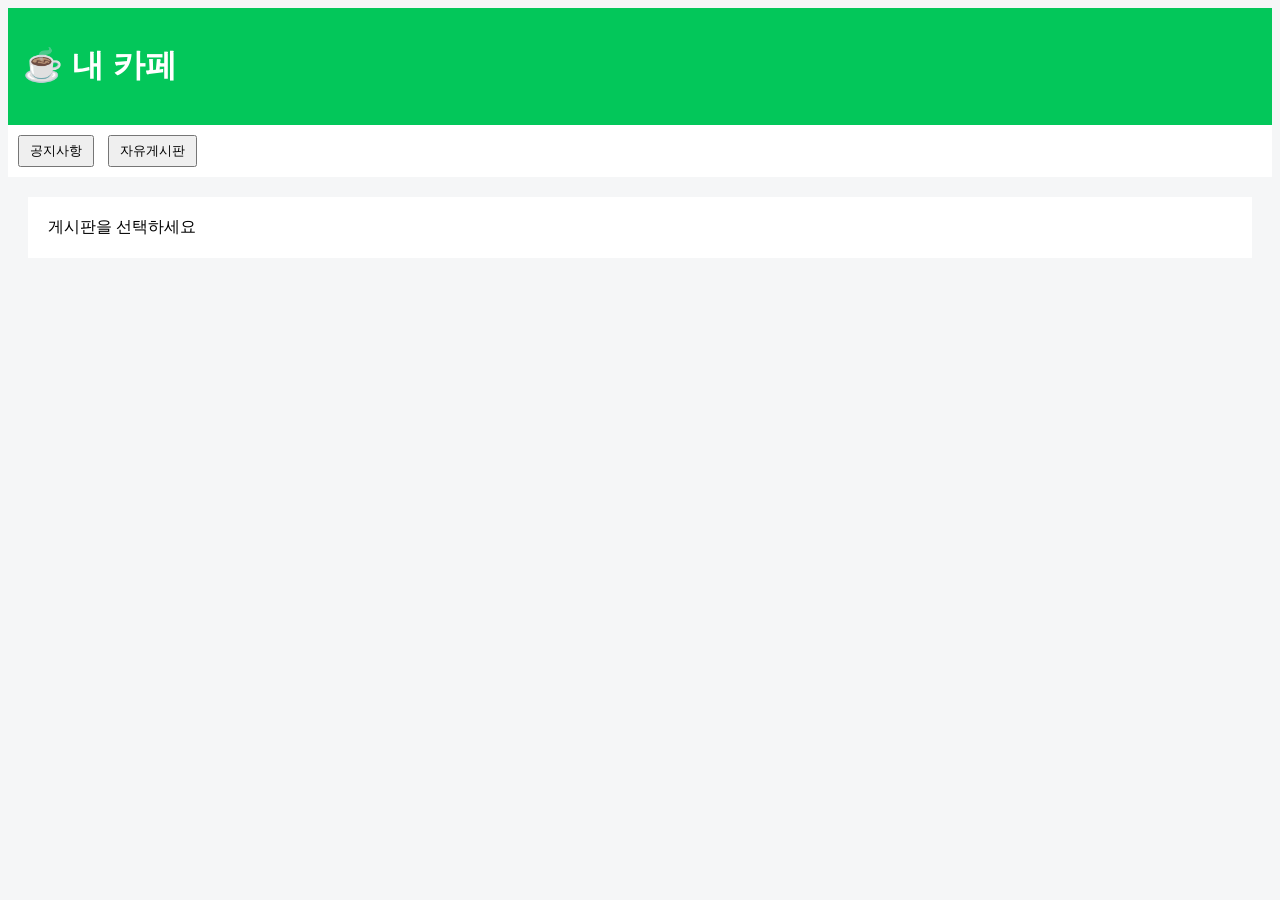
==== index.html @ 4ab72d09 "Add files via upload" ====
<!DOCTYPE html>
<html>
<head>
  <title>내 카페</title>
  <link rel="stylesheet" href="style.css">
</head>
<body>

<header>
  <h1>☕ 내 카페</h1>
</header>

<nav>
  <button onclick="showNotice()">공지사항</button>
  <button onclick="showFree()">자유게시판</button>
</nav>

<main id="content">
  게시판을 선택하세요
</main>

<script>
function showNotice() {
  document.getElementById("content").innerHTML = `
    <h2>공지사항</h2>
    <ul>
      <li><a href="post1.html">📌 첫 공지</a></li>
    </ul>
  `;
}

function showFree() {
  document.getElementById("content").innerHTML = `
    <h2>자유게시판</h2>
    <ul>
      <li><a href="post2.html">안녕하세요!</a></li>
    </ul>
  `;
}
</script>

</body>
</html>
---- style.css ----
body {
  font-family: Arial;
  background: #f5f6f7;
}

header {
  background: #03c75a;
  color: white;
  padding: 15px;
}

nav {
  background: white;
  padding: 10px;
}

button {
  margin-right: 10px;
  padding: 5px 10px;
}

main {
  background: white;
  margin: 20px;
  padding: 20px;
}

a {
  text-decoration: none;
  color: black;
}
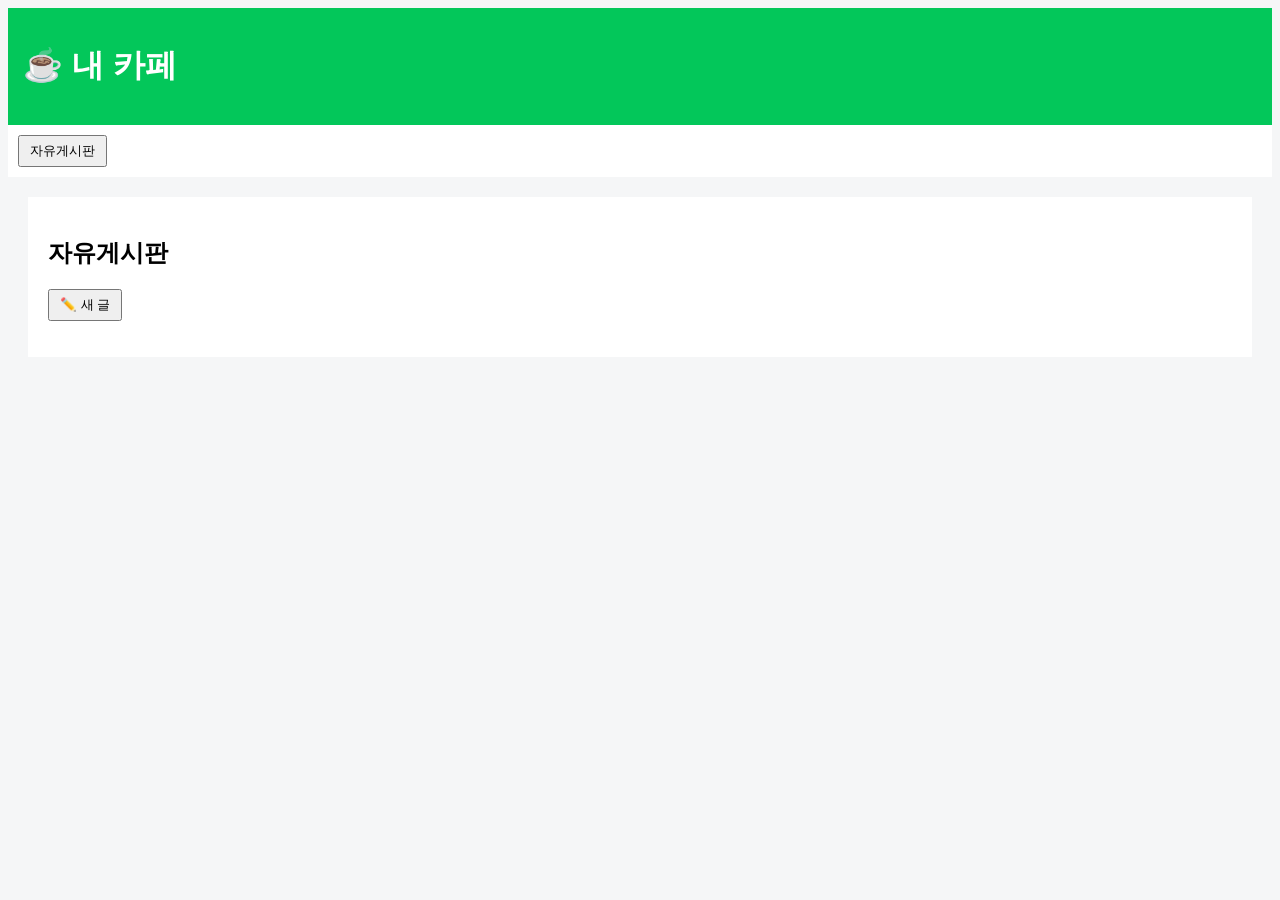
==== commit dda61861: "index.html" ====
--- a/index.html
+++ b/index.html
@@ -11,33 +11,87 @@
 </header>
 
 <nav>
-  <button onclick="showNotice()">공지사항</button>
   <button onclick="showFree()">자유게시판</button>
 </nav>
 
-<main id="content">
-  게시판을 선택하세요
-</main>
+<main id="content"></main>
 
 <script>
-function showNotice() {
+function showFree() {
+  const posts = JSON.parse(localStorage.getItem("posts") || "[]");
+
+  let html = `
+    <h2>자유게시판</h2>
+    <button onclick="writePost()">✏️ 새 글</button>
+    <ul>
+  `;
+
+  posts.forEach((post, i) => {
+    html += `<li onclick="viewPost(${i})">${post.title}</li>`;
+  });
+
+  html += "</ul>";
+  document.getElementById("content").innerHTML = html;
+}
+
+function writePost() {
   document.getElementById("content").innerHTML = `
-    <h2>공지사항</h2>
-    <ul>
-      <li><a href="post1.html">📌 첫 공지</a></li>
-    </ul>
+    <h2>글쓰기</h2>
+    <input id="title" placeholder="제목"><br><br>
+    <textarea id="text" placeholder="내용"></textarea><br><br>
+    <input type="file" id="image"><br><br>
+    <button onclick="savePost()">저장</button>
   `;
 }
 
-function showFree() {
-  document.getElementById("content").innerHTML = `
-    <h2>자유게시판</h2>
-    <ul>
-      <li><a href="post2.html">안녕하세요!</a></li>
-    </ul>
+function savePost() {
+  const title = document.getElementById("title").value;
+  const text = document.getElementById("text").value;
+  const file = document.getElementById("image").files[0];
+
+  const reader = new FileReader();
+
+  reader.onload = function() {
+    const image = reader.result;
+
+    const posts = JSON.parse(localStorage.getItem("posts") || "[]");
+    posts.push({ title, text, image });
+
+    localStorage.setItem("posts", JSON.stringify(posts));
+    showFree();
+  };
+
+  if (file) {
+    reader.readAsDataURL(file);
+  } else {
+    const posts = JSON.parse(localStorage.getItem("posts") || "[]");
+    posts.push({ title, text, image: "" });
+    localStorage.setItem("posts", JSON.stringify(posts));
+    showFree();
+  }
+}
+
+function viewPost(index) {
+  const posts = JSON.parse(localStorage.getItem("posts") || "[]");
+  const post = posts[index];
+
+  let html = `
+    <h2>${post.title}</h2>
+    <p>${post.text}</p>
   `;
+
+  if (post.image) {
+    html += `<img src="${post.image}" style="max-width:300px;">`;
+  }
+
+  html += `<br><br><button onclick="showFree()">← 돌아가기</button>`;
+
+  document.getElementById("content").innerHTML = html;
 }
+
+// 처음 실행
+showFree();
 </script>
 
 </body>
-</html>+</html>
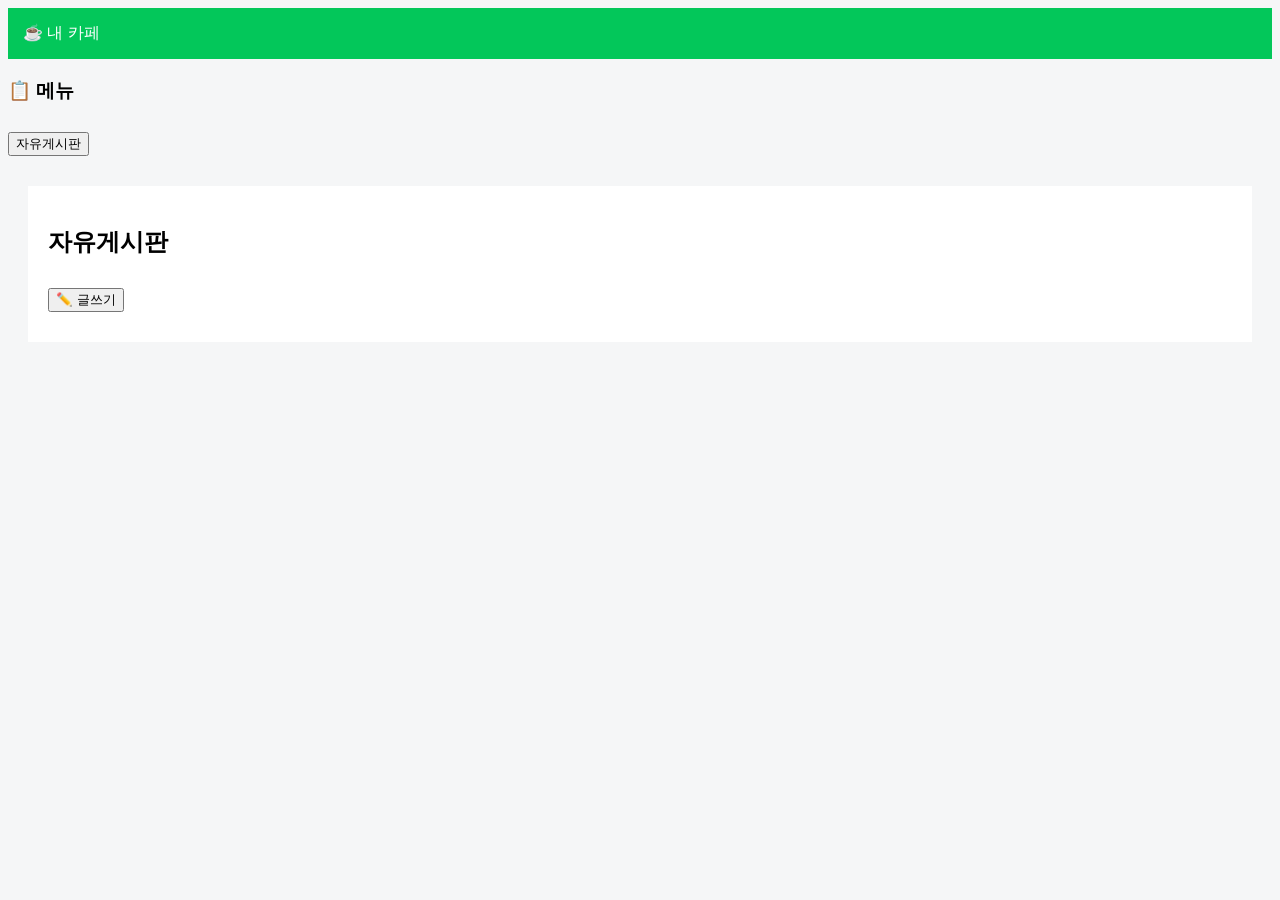
==== commit 925c873d: "index.html" ====
--- a/index.html
+++ b/index.html
@@ -7,41 +7,64 @@
 <body>
 
 <header>
-  <h1>☕ 내 카페</h1>
+  <div class="logo">☕ 내 카페</div>
 </header>
 
-<nav>
-  <button onclick="showFree()">자유게시판</button>
-</nav>
+<div class="container">
+  <!-- 사이드바 -->
+  <aside>
+    <h3>📋 메뉴</h3>
+    <button onclick="showFree()">자유게시판</button>
+  </aside>
 
-<main id="content"></main>
+  <!-- 메인 -->
+  <main id="content"></main>
+</div>
 
 <script>
 function showFree() {
   const posts = JSON.parse(localStorage.getItem("posts") || "[]");
 
   let html = `
-    <h2>자유게시판</h2>
-    <button onclick="writePost()">✏️ 새 글</button>
-    <ul>
+    <div class="board-header">
+      <h2>자유게시판</h2>
+      <button onclick="writePost()">✏️ 글쓰기</button>
+    </div>
+    <div class="post-list">
   `;
 
-  posts.forEach((post, i) => {
-    html += `<li onclick="viewPost(${i})">${post.title}</li>`;
+  posts.reverse().forEach((post, i) => {
+    html += `
+      <div class="post-card" onclick="viewPost(${posts.length - 1 - i})">
+        ${post.image ? `<img src="${post.image}">` : ""}
+        <div class="post-title">${post.title}</div>
+      </div>
+    `;
   });
 
-  html += "</ul>";
+  html += "</div>";
   document.getElementById("content").innerHTML = html;
 }
 
 function writePost() {
   document.getElementById("content").innerHTML = `
-    <h2>글쓰기</h2>
-    <input id="title" placeholder="제목"><br><br>
-    <textarea id="text" placeholder="내용"></textarea><br><br>
-    <input type="file" id="image"><br><br>
-    <button onclick="savePost()">저장</button>
+    <div class="write-box">
+      <h2>글쓰기</h2>
+      <input id="title" placeholder="제목">
+      <textarea id="text" placeholder="내용"></textarea>
+      <input type="file" id="image" onchange="previewImage(event)">
+      <img id="preview">
+      <button onclick="savePost()">등록</button>
+    </div>
   `;
+}
+
+function previewImage(event) {
+  const reader = new FileReader();
+  reader.onload = function() {
+    document.getElementById("preview").src = reader.result;
+  };
+  reader.readAsDataURL(event.target.files[0]);
 }
 
 function savePost() {
@@ -53,10 +76,8 @@
 
   reader.onload = function() {
     const image = reader.result;
-
     const posts = JSON.parse(localStorage.getItem("posts") || "[]");
     posts.push({ title, text, image });
-
     localStorage.setItem("posts", JSON.stringify(posts));
     showFree();
   };
@@ -76,20 +97,20 @@
   const post = posts[index];
 
   let html = `
-    <h2>${post.title}</h2>
-    <p>${post.text}</p>
+    <div class="post-view">
+      <h2>${post.title}</h2>
+      <p>${post.text}</p>
   `;
 
   if (post.image) {
-    html += `<img src="${post.image}" style="max-width:300px;">`;
+    html += `<img src="${post.image}" class="view-img">`;
   }
 
-  html += `<br><br><button onclick="showFree()">← 돌아가기</button>`;
+  html += `<button onclick="showFree()">← 목록</button></div>`;
 
   document.getElementById("content").innerHTML = html;
 }
 
-// 처음 실행
 showFree();
 </script>
 
--- a/style.css
+++ b/style.css
@@ -9,23 +9,22 @@
   padding: 15px;
 }
 
-nav {
-  background: white;
-  padding: 10px;
-}
-
-button {
-  margin-right: 10px;
-  padding: 5px 10px;
-}
-
 main {
   background: white;
   margin: 20px;
   padding: 20px;
 }
 
-a {
-  text-decoration: none;
-  color: black;
-}+button {
+  margin: 10px 0;
+}
+
+input, textarea {
+  width: 100%;
+  padding: 10px;
+}
+
+li {
+  cursor: pointer;
+  margin: 5px 0;
+}
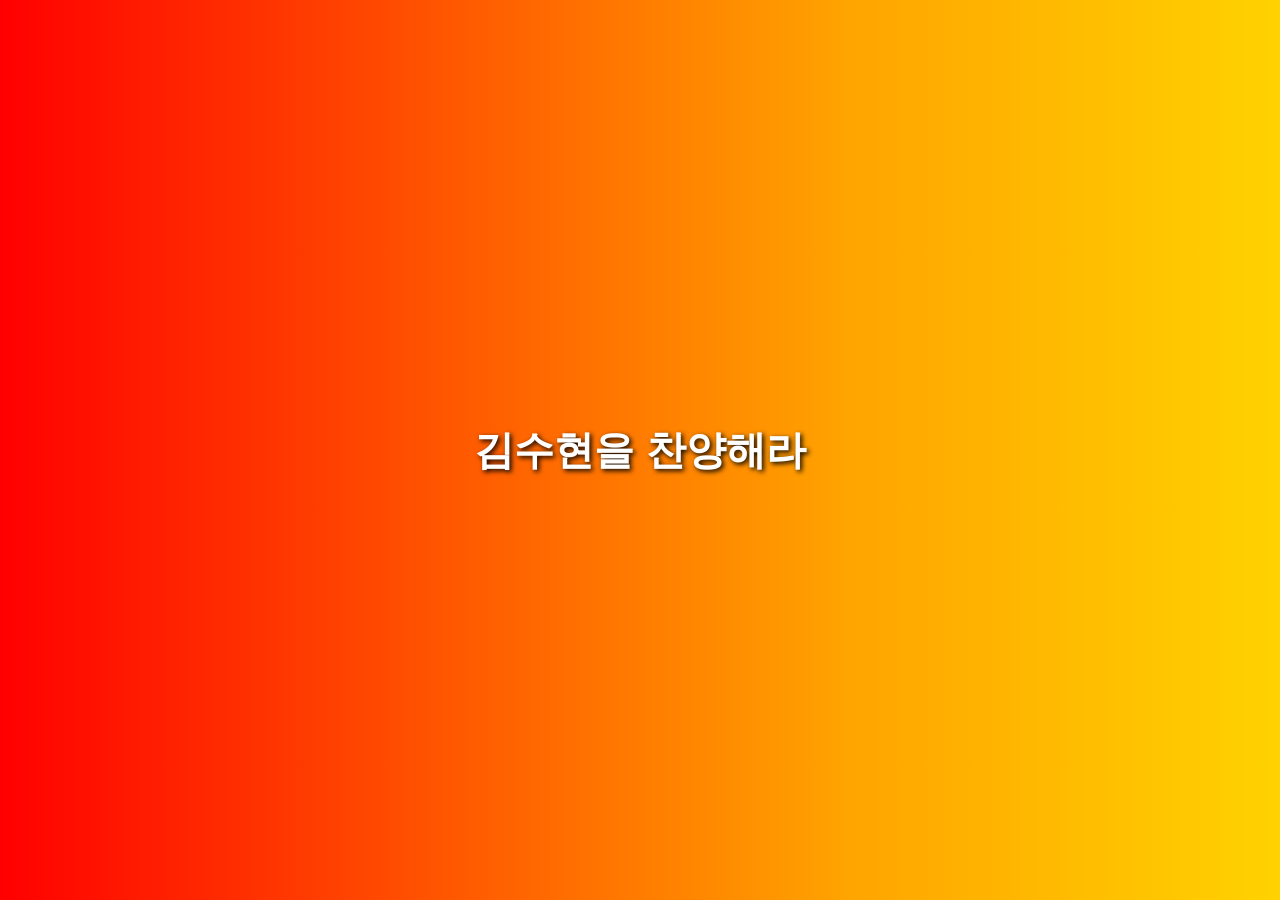
==== commit 9c2ef9f0: "Update index.html" ====
--- a/index.html
+++ b/index.html
@@ -1,118 +1,42 @@
 <!DOCTYPE html>
-<html>
+<html lang="ko">
 <head>
-  <title>내 카페</title>
-  <link rel="stylesheet" href="style.css">
+  <meta charset="UTF-8">
+  <title>김수현 찬양</title>
+  <style>
+    body {
+      margin: 0;
+      height: 100vh;
+      display: flex;
+      justify-content: center;
+      align-items: center;
+      font-family: Arial, sans-serif;
+
+      /* 무지개 배경 */
+      background: linear-gradient(
+        90deg,
+        red, orange, yellow, green, blue, indigo, violet
+      );
+      background-size: 400% 400%;
+      animation: rainbow 10s infinite;
+    }
+
+    /* 애니메이션 */
+    @keyframes rainbow {
+      0% { background-position: 0% 50%; }
+      50% { background-position: 100% 50%; }
+      100% { background-position: 0% 50%; }
+    }
+
+    .text {
+      font-size: 40px;
+      font-weight: bold;
+      color: white;
+      text-shadow: 2px 2px 5px black;
+    }
+  </style>
 </head>
 <body>
-
-<header>
-  <div class="logo">☕ 내 카페</div>
-</header>
-
-<div class="container">
-  <!-- 사이드바 -->
-  <aside>
-    <h3>📋 메뉴</h3>
-    <button onclick="showFree()">자유게시판</button>
-  </aside>
-
-  <!-- 메인 -->
-  <main id="content"></main>
-</div>
-
-<script>
-function showFree() {
-  const posts = JSON.parse(localStorage.getItem("posts") || "[]");
-
-  let html = `
-    <div class="board-header">
-      <h2>자유게시판</h2>
-      <button onclick="writePost()">✏️ 글쓰기</button>
-    </div>
-    <div class="post-list">
-  `;
-
-  posts.reverse().forEach((post, i) => {
-    html += `
-      <div class="post-card" onclick="viewPost(${posts.length - 1 - i})">
-        ${post.image ? `<img src="${post.image}">` : ""}
-        <div class="post-title">${post.title}</div>
-      </div>
-    `;
-  });
-
-  html += "</div>";
-  document.getElementById("content").innerHTML = html;
-}
-
-function writePost() {
-  document.getElementById("content").innerHTML = `
-    <div class="write-box">
-      <h2>글쓰기</h2>
-      <input id="title" placeholder="제목">
-      <textarea id="text" placeholder="내용"></textarea>
-      <input type="file" id="image" onchange="previewImage(event)">
-      <img id="preview">
-      <button onclick="savePost()">등록</button>
-    </div>
-  `;
-}
-
-function previewImage(event) {
-  const reader = new FileReader();
-  reader.onload = function() {
-    document.getElementById("preview").src = reader.result;
-  };
-  reader.readAsDataURL(event.target.files[0]);
-}
-
-function savePost() {
-  const title = document.getElementById("title").value;
-  const text = document.getElementById("text").value;
-  const file = document.getElementById("image").files[0];
-
-  const reader = new FileReader();
-
-  reader.onload = function() {
-    const image = reader.result;
-    const posts = JSON.parse(localStorage.getItem("posts") || "[]");
-    posts.push({ title, text, image });
-    localStorage.setItem("posts", JSON.stringify(posts));
-    showFree();
-  };
-
-  if (file) {
-    reader.readAsDataURL(file);
-  } else {
-    const posts = JSON.parse(localStorage.getItem("posts") || "[]");
-    posts.push({ title, text, image: "" });
-    localStorage.setItem("posts", JSON.stringify(posts));
-    showFree();
-  }
-}
-
-function viewPost(index) {
-  const posts = JSON.parse(localStorage.getItem("posts") || "[]");
-  const post = posts[index];
-
-  let html = `
-    <div class="post-view">
-      <h2>${post.title}</h2>
-      <p>${post.text}</p>
-  `;
-
-  if (post.image) {
-    html += `<img src="${post.image}" class="view-img">`;
-  }
-
-  html += `<button onclick="showFree()">← 목록</button></div>`;
-
-  document.getElementById("content").innerHTML = html;
-}
-
-showFree();
-</script>
-
+  <div class="text">김수현을 찬양해라</div>
 </body>
 </html>
